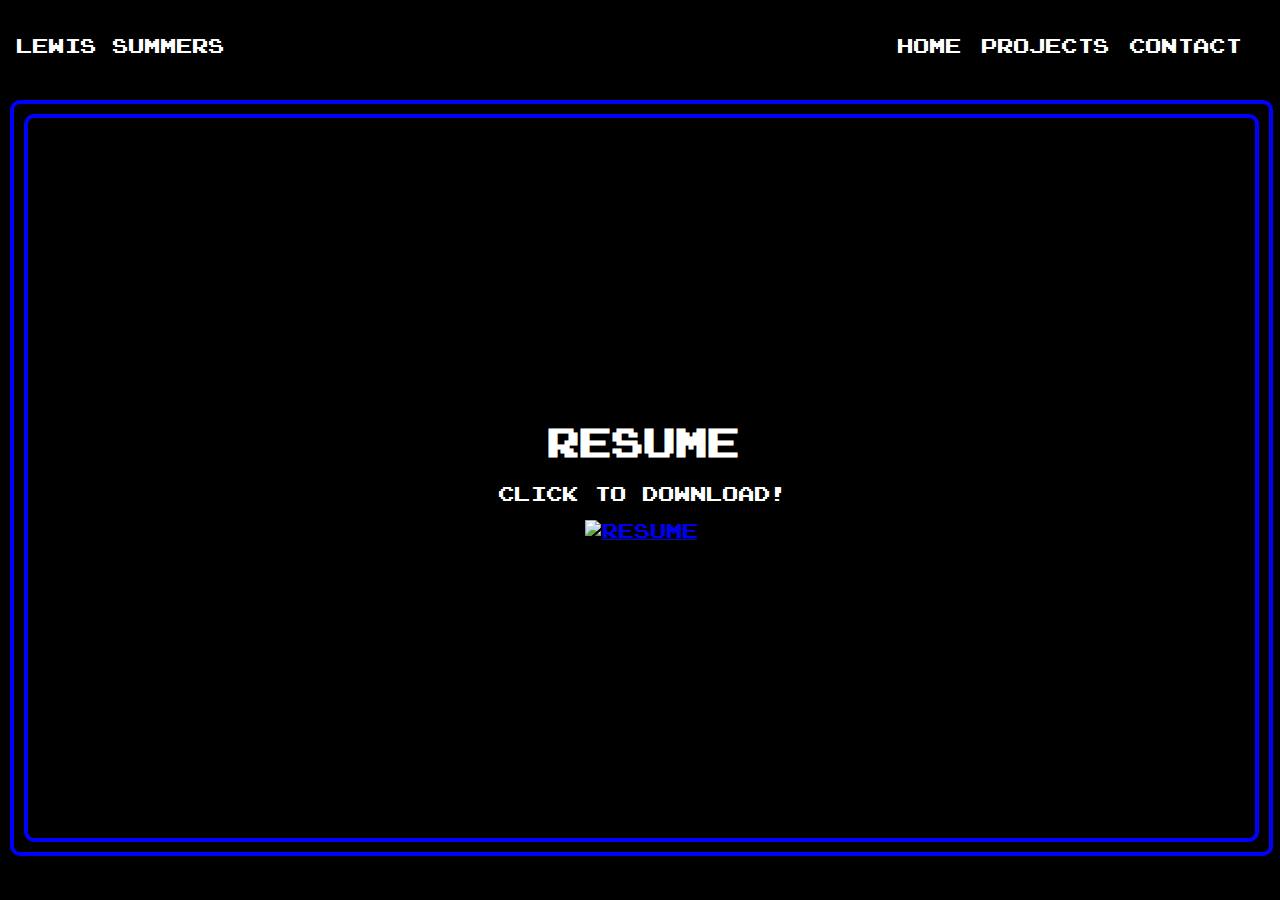
==== resume.html @ 71eb32ba "Resume Page Done" ====
<!DOCTYPE html>
<html>

    <head>
        <meta charset="utf-8">
        <meta name="viewport" content="width=device-width">
        <title>Lewis Summers</title>
        <link href="css/pacman.css" rel="stylesheet" type="text/css" />
        <link href="css/header.css" rel="stylesheet" type="text/css" />
        <link href="css/resume.css" rel="stylesheet" type="text/css" />
    </head>

    <body>
        <div class="cursor-dot"></div>
        

        <div class="header-container">
            <div class="header">
                <div class="header-left">
                    <a class="header-link" href="index.html">Lewis Summers</a>
                </div>
                <div class="header-right">
                    <a class="header-link" href="index.html">Home</a>
                    <a class="header-link" href="projects.html">Projects</a>
                    <a class="header-link" href="contact.html">Contact</a>
                </div>
            </div>
        </div>

        <div class="container-wrapper">
            <div class="main-container">
                <div class="hero-text">
                    <h1>Resume</h1>
                    <a href="/" class="download-text" download="assests/SummersResume.pdf">
                        <p>Click to Download!</p>
                    </a>
                    <a href="/" download="assests/SummersResume.pdf">
                        <img src="assests/SummersResume.png" alt="resume" class="resume-image">    
                    </a>
                </div>
            </div>
        </div>
        <script src="js/cursor.js"></script>
    </body>

</html>
---- css/pacman.css ----
.cursor-flipped {
    transform: scaleX(-1);
}

.cursor-dot{
    position: fixed;
    width: 50px;
    height: 50px;
    background-image: url("/assests/pacman2.gif");
    background-size: cover;
    border-radius: 50%;
    z-index: 100;  
    pointer-events: none;

}
---- css/header.css ----
@font-face {
    font-family: PacManFont;
    src: url("/assests/Emulogic-zrEw.ttf");
}

body{
    margin: 5px;
    padding: 5px;
    background-color: black;
    font-family: pacManFont;
    overflow-x: hidden;
    overflow-y: scroll;
}

body::-webkit-scrollbar {
    display: none;
}


.header {
    position: fixed;
    display: flex;
    justify-content: space-between;
    align-items: center;
    flex-direction: row;
    height: 10vh;
    left: -5px;
    top: 0;
    width: 100%;
    background-color: black;
    z-index: 99;
}

.header-left{
    display: flex;
    justify-content: flex-start;
    align-items: center;
    flex-direction: row;
    padding-left: 10px;
}

.header-right{
    display: flex;
    justify-content: flex-end;
    align-items: center;
    flex-direction: row;
    padding-right: 25px;
}

.header-link{
    text-decoration: none;
    color: white;
    padding: 10px;
}

.header-link:hover{
    color: blue;
}
---- css/resume.css ----
.main-container{
    min-height: 80vh;
    color: white;
    display: flex;
    justify-content: center;
    align-items: center;
    text-align: center;
    border: solid 4px blue;
    border-radius: 10px;
}

.container-wrapper{
    border: solid 4px blue;
    padding: 10px;
    border-radius: 10px;
    width: 98%;
    margin-top: 10vh;
    /* width:97%; */
    /* position: fixed; */ 
}

.resume-image{
    width: 60%;
    height: 100%;
    margin-bottom: 15px;
}

.download-text{
    color: white;
    text-decoration: none;
}
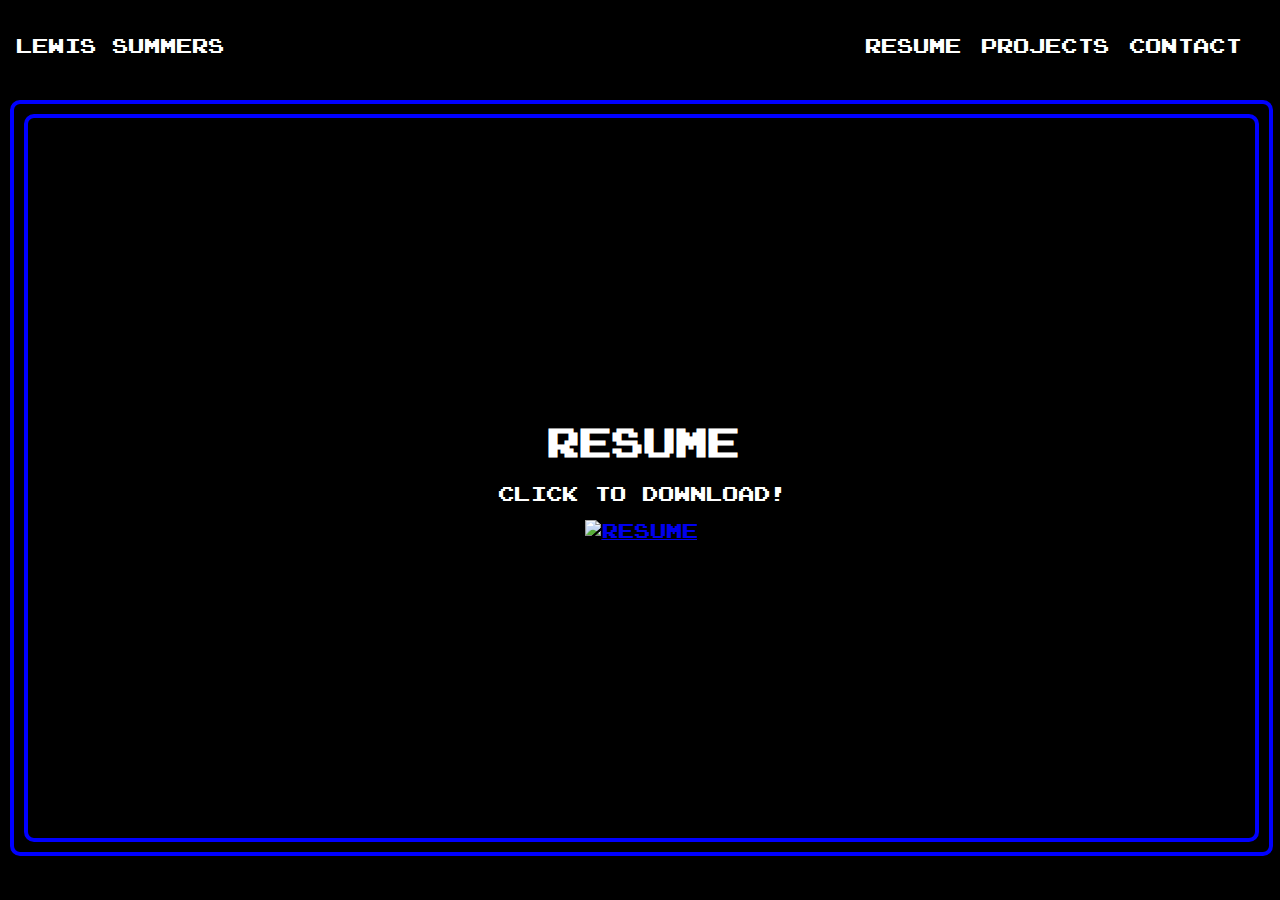
==== commit 5304a4a5: "header titles" ====
--- a/resume.html
+++ b/resume.html
@@ -20,7 +20,7 @@
                     <a class="header-link" href="index.html">Lewis Summers</a>
                 </div>
                 <div class="header-right">
-                    <a class="header-link" href="index.html">Home</a>
+                    <a class="header-link" href="index.html">Resume</a>
                     <a class="header-link" href="projects.html">Projects</a>
                     <a class="header-link" href="contact.html">Contact</a>
                 </div>
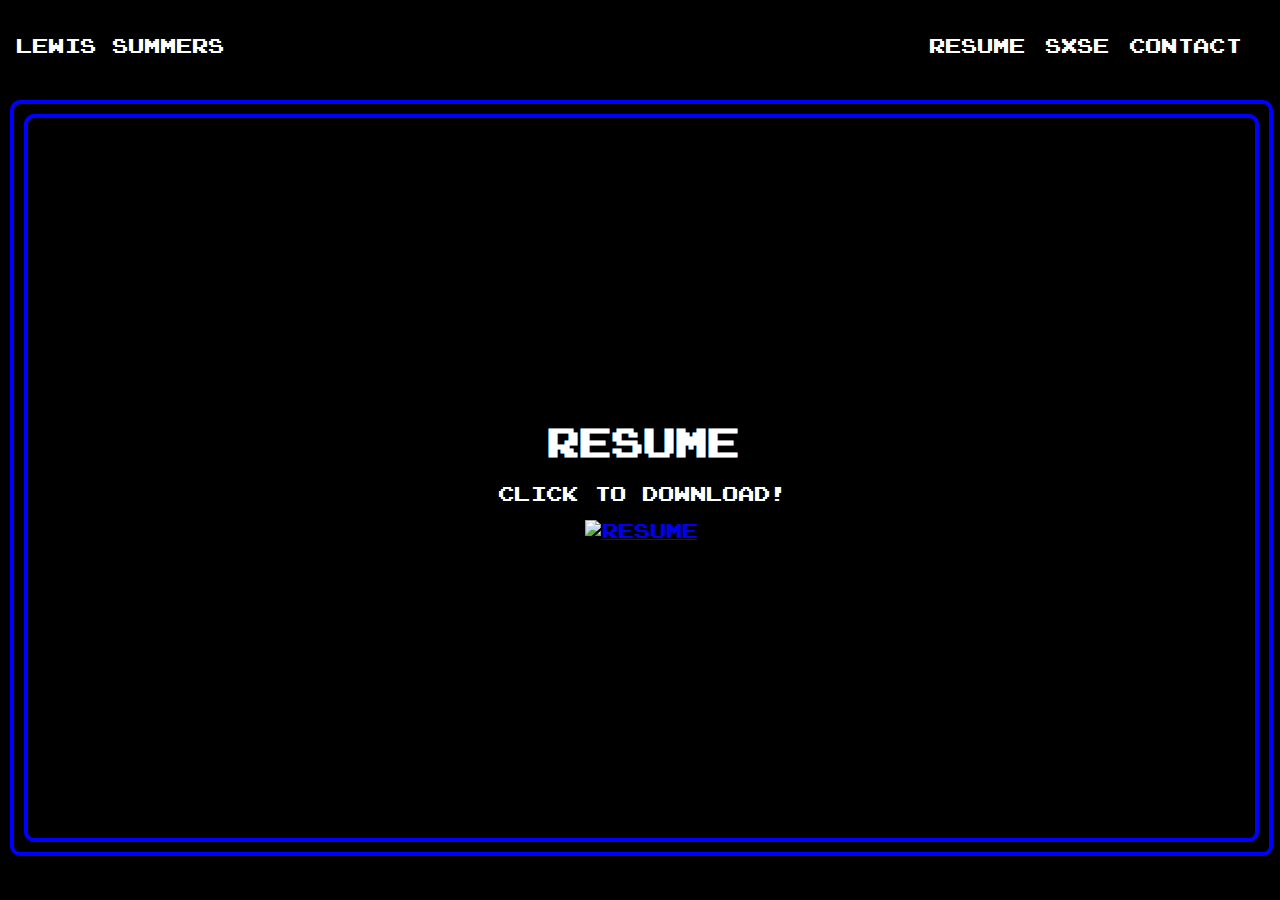
==== commit 63d7a787: "SXSE content" ====
--- a/resume.html
+++ b/resume.html
@@ -4,7 +4,7 @@
     <head>
         <meta charset="utf-8">
         <meta name="viewport" content="width=device-width">
-        <title>Lewis Summers</title>
+        <title>Resume</title>
         <link href="css/pacman.css" rel="stylesheet" type="text/css" />
         <link href="css/header.css" rel="stylesheet" type="text/css" />
         <link href="css/resume.css" rel="stylesheet" type="text/css" />
@@ -20,8 +20,8 @@
                     <a class="header-link" href="index.html">Lewis Summers</a>
                 </div>
                 <div class="header-right">
-                    <a class="header-link" href="index.html">Resume</a>
-                    <a class="header-link" href="projects.html">Projects</a>
+                    <a class="header-link" href="resume.html">Resume</a>
+                    <a class="header-link" href="SXSE.html">SXSE</a>
                     <a class="header-link" href="contact.html">Contact</a>
                 </div>
             </div>
@@ -31,11 +31,11 @@
             <div class="main-container">
                 <div class="hero-text">
                     <h1>Resume</h1>
-                    <a href="/" class="download-text" download="assests/SummersResume.pdf">
+                    <a href="/" class="download-text" download="Portfolio-Site/assests/SummersResume.pdf">
                         <p>Click to Download!</p>
                     </a>
-                    <a href="/" download="assests/SummersResume.pdf">
-                        <img src="assests/SummersResume.png" alt="resume" class="resume-image">    
+                    <a href="/" download="Portfolio-Site\assests/SummersResume.pdf">
+                        <img src="Portfolio-Site/assests/SummersResume.png" alt="resume" class="resume-image">    
                     </a>
                 </div>
             </div>
--- a/css/pacman.css
+++ b/css/pacman.css
@@ -8,10 +8,11 @@
     position: fixed;
     width: 50px;
     height: 50px;
-    background-image: url("/assests/pacman2.gif");
+    background-image: url("../assests/pacman2.gif");
     background-size: cover;
     border-radius: 50%;
     z-index: 100;  
     pointer-events: none;
 
+
 }--- a/css/header.css
+++ b/css/header.css
@@ -1,6 +1,6 @@
 @font-face {
     font-family: PacManFont;
-    src: url("/assests/Emulogic-zrEw.ttf");
+    src: url("../assests/Emulogic-zrEw.ttf");
 }
 
 body{
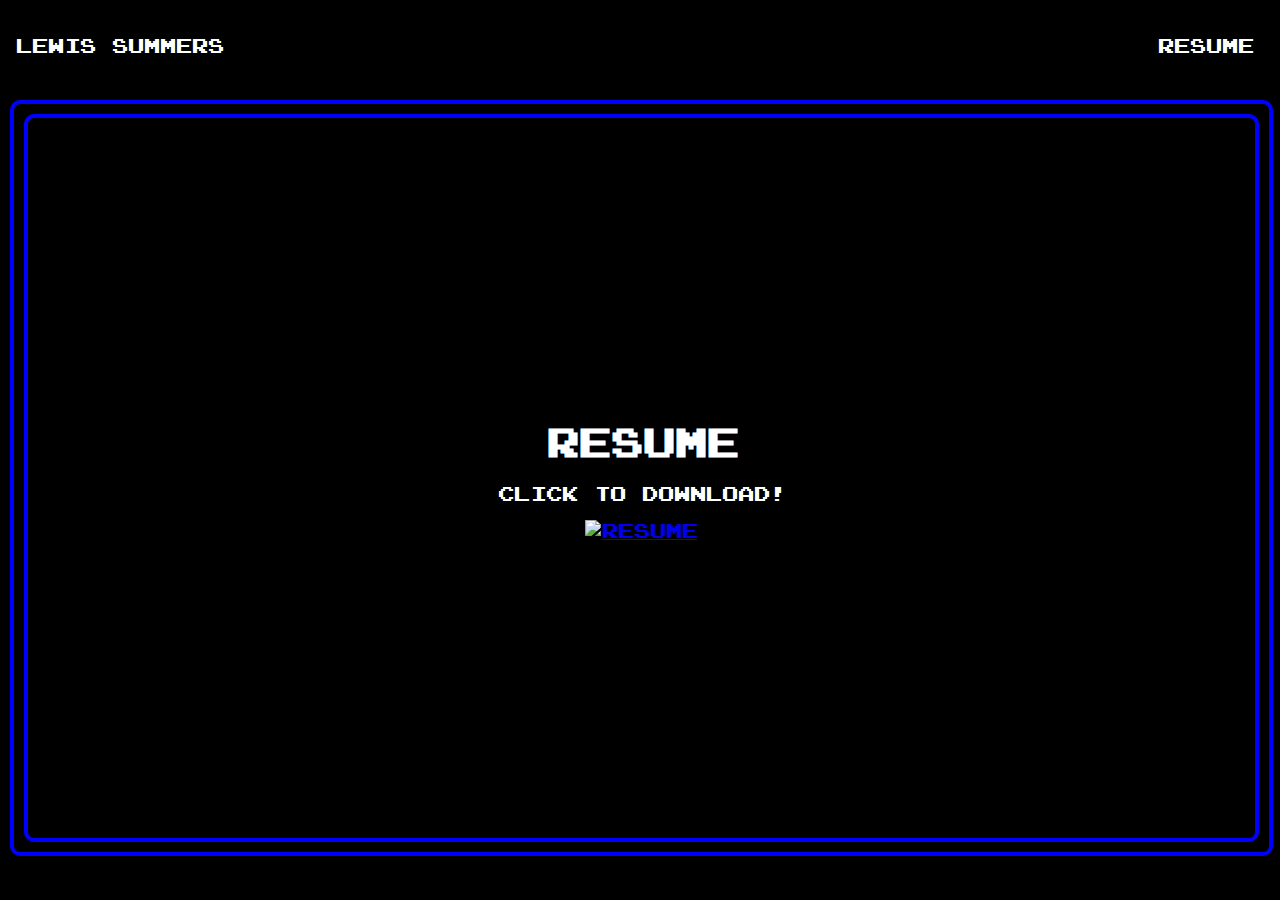
==== commit 54514792: "Updates" ====
--- a/resume.html
+++ b/resume.html
@@ -21,8 +21,7 @@
                 </div>
                 <div class="header-right">
                     <a class="header-link" href="resume.html">Resume</a>
-                    <a class="header-link" href="SXSE.html">SXSE</a>
-                    <a class="header-link" href="contact.html">Contact</a>
+                    <!-- <a class="header-link" href="contact.html">Contact</a> -->
                 </div>
             </div>
         </div>
@@ -34,8 +33,8 @@
                     <a href="/" class="download-text" download="Portfolio-Site/assests/SummersResume.pdf">
                         <p>Click to Download!</p>
                     </a>
-                    <a href="/" download="Portfolio-Site\assests/SummersResume.pdf">
-                        <img src="Portfolio-Site/assests/SummersResume.png" alt="resume" class="resume-image">    
+                    <a href="/" download="https://raw.githubusercontent.com/Lewis-Summers/Portfolio-Site/main/assests/summersResume.pdf">
+                        <img src="https://raw.githubusercontent.com/Lewis-Summers/Portfolio-Site/main/assests/summersResume.png" alt="resume" class="resume-image">    
                     </a>
                 </div>
             </div>
--- a/css/header.css
+++ b/css/header.css
@@ -26,7 +26,7 @@
     height: 10vh;
     left: -5px;
     top: 0;
-    width: 100%;
+    width: 101%;
     background-color: black;
     z-index: 99;
 }
